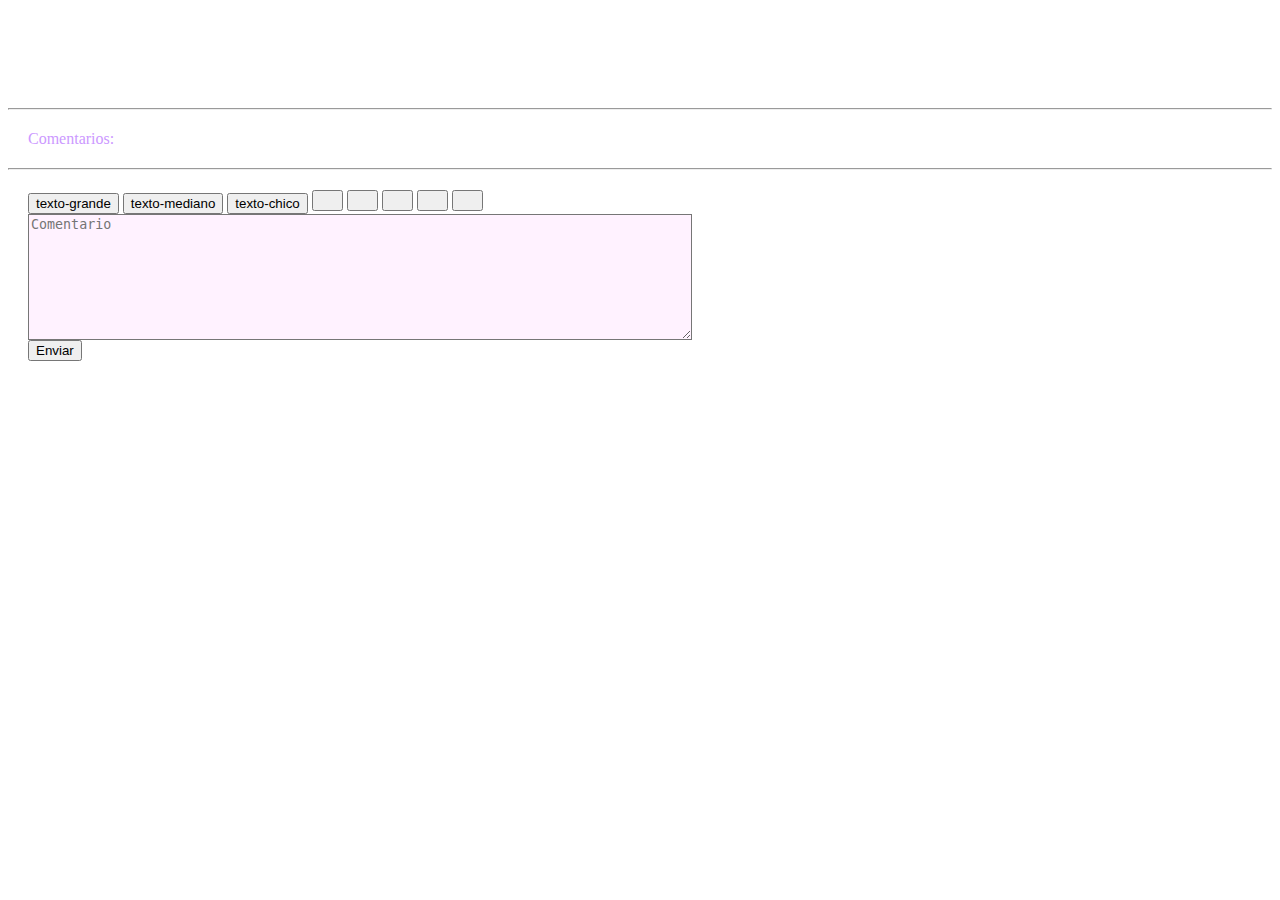
==== librovisitas.html @ 2d72e722 "comentario impreso y pagina guapa" ====
<html>
  <head>
    <meta charset="utf-8">
    <title>Libro de visitas</title>
  </head>

  <body background="imagenes/fondo-estrellas.gif">
      <h1 style="text-align:center; color:#FFFFFF">StarKiller</h1>
      <h3 style="color:#FFFFFF; margin:20px;">Libro de visitas</h3>
      <hr>

      <div style="margin:20px; color:#66CCFF">
        <p style="color:#CC99FF">Comentarios:</p>
        <ol id="comentariosAnteriores"></ol>
      </div>

      <hr>
      <form id="botones" style="margin:20px;">
        <input type="button" name="texto-grande" value="texto-grande" onclick="">
        <input type="button" name="texto-mediano" value="texto-mediano" onclick="">
        <input type="button" name="texto-chico" value="texto-chico" onclick="">
        <button id="color-texto" onclick="colorTexto()">
          <img src="imagenes/texto-en-color.jpg" height="15"/>
        </button>
        <button name="color-fondo" onclick="">
          <img src="imagenes/color-fondo.jpg" height="15"/>
        </button>
        <button name="alinear-izq" onclick="">
          <img src="imagenes/alineacion-izquierda.jpg" height="15"/>
        </button>
        <button name="centrar" onclick="">
          <img src="imagenes/centrar.png" height="15"/>
        </button>
        <button name="alinear-der" onclick="">
          <img src="imagenes/alinear-derecha.jpg" height="15"/>
        </button>
        <br>
        <textarea style="background-color:rgba(255,230,355, 0.5);" id="comentario" rows="8" cols="80" placeholder="Comentario" oninput="previo()"></textarea>
        <br>
        <button type="submit" onclick="enviar(event)" value="Agregar">Enviar</button>
        <br>
        <p style="color:#FFFFFF" id="previsualizacion"></p>
      </form>
      <script src="librovisitas.js"></script>
  </body>
</html>
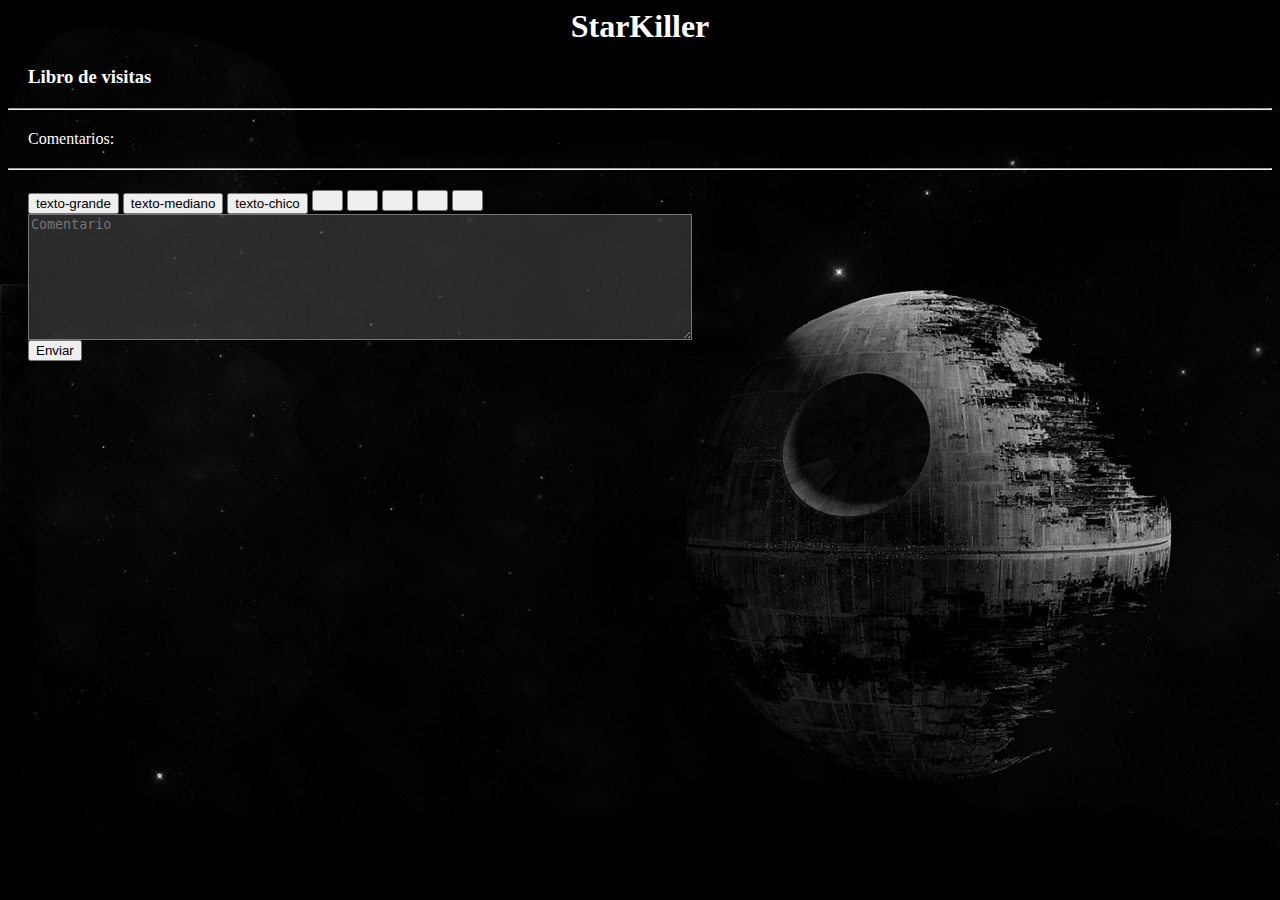
==== commit 4b62f08d: "fondo y letras modificadas" ====
--- a/librovisitas.html
+++ b/librovisitas.html
@@ -4,13 +4,13 @@
     <title>Libro de visitas</title>
   </head>
 
-  <body background="imagenes/fondo-estrellas.gif">
+  <body background="imagenes/Estrella-muerte.jpg">
       <h1 style="text-align:center; color:#FFFFFF">StarKiller</h1>
       <h3 style="color:#FFFFFF; margin:20px;">Libro de visitas</h3>
       <hr>
 
-      <div style="margin:20px; color:#66CCFF">
-        <p style="color:#CC99FF">Comentarios:</p>
+      <div style="margin:20px; color:#FFFFFF">
+        <p style="color:#FFFFFF">Comentarios:</p>
         <ol id="comentariosAnteriores"></ol>
       </div>
 
@@ -35,7 +35,7 @@
           <img src="imagenes/alinear-derecha.jpg" height="15"/>
         </button>
         <br>
-        <textarea style="background-color:rgba(255,230,355, 0.5);" id="comentario" rows="8" cols="80" placeholder="Comentario" oninput="previo()"></textarea>
+        <textarea style="background-color:rgba(102,102,102, 0.4); color:#FFFFFF;" id="comentario" rows="8" cols="80" placeholder="Comentario" oninput="previo()"></textarea>
         <br>
         <button type="submit" onclick="enviar(event)" value="Agregar">Enviar</button>
         <br>
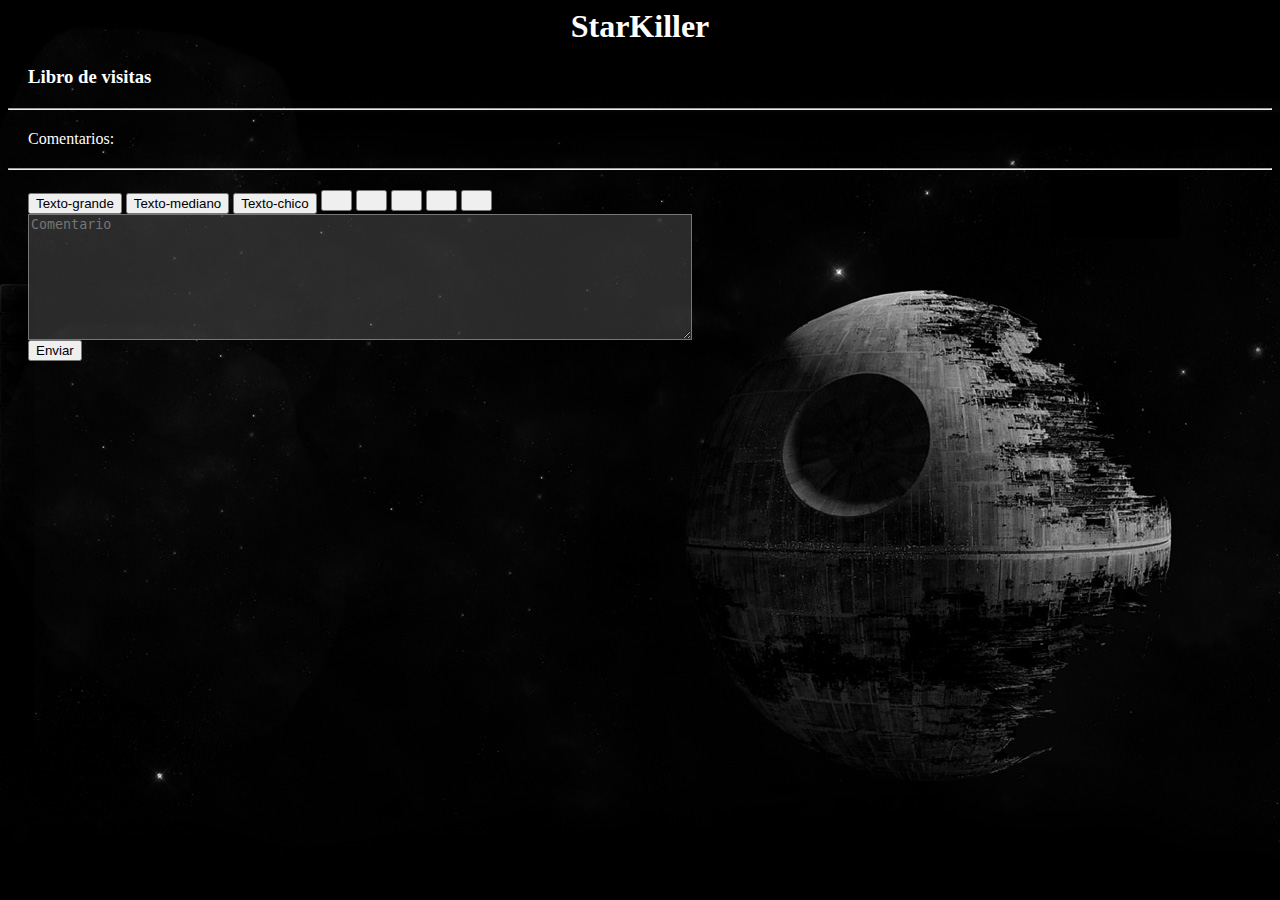
==== commit 3e6acb93: "comentarios" ====
--- a/librovisitas.html
+++ b/librovisitas.html
@@ -16,9 +16,9 @@
 
       <hr>
       <form id="botones" style="margin:20px;">
-        <input type="button" name="texto-grande" value="texto-grande" onclick="">
-        <input type="button" name="texto-mediano" value="texto-mediano" onclick="">
-        <input type="button" name="texto-chico" value="texto-chico" onclick="">
+        <input type="button" name="texto-grande" value="Texto-grande" onclick="">
+        <input type="button" name="texto-mediano" value="Texto-mediano" onclick="">
+        <input type="button" name="texto-chico" value="Texto-chico" onclick="">
         <button id="color-texto" onclick="colorTexto()">
           <img src="imagenes/texto-en-color.jpg" height="15"/>
         </button>
@@ -35,6 +35,7 @@
           <img src="imagenes/alinear-derecha.jpg" height="15"/>
         </button>
         <br>
+
         <textarea style="background-color:rgba(102,102,102, 0.4); color:#FFFFFF;" id="comentario" rows="8" cols="80" placeholder="Comentario" oninput="previo()"></textarea>
         <br>
         <button type="submit" onclick="enviar(event)" value="Agregar">Enviar</button>
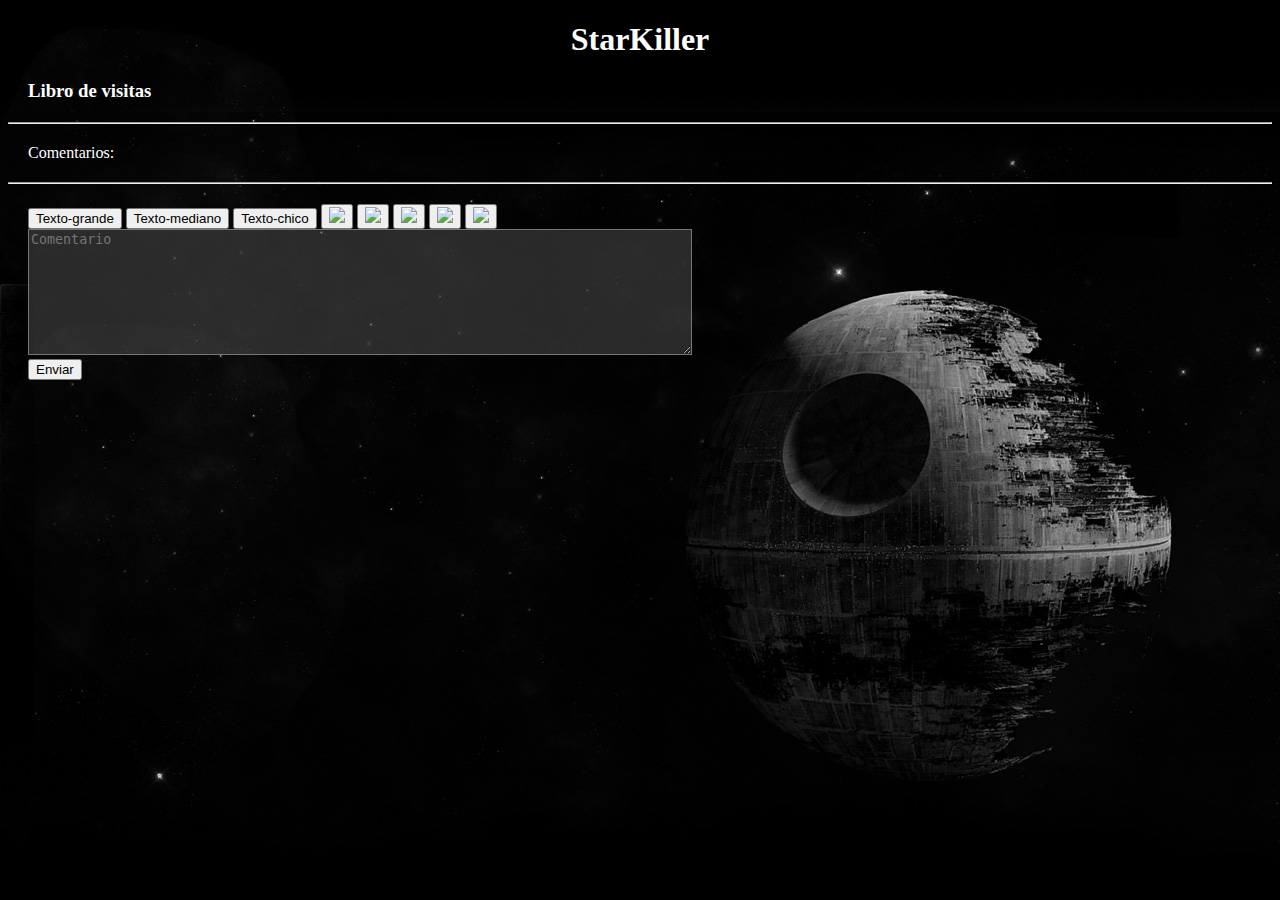
==== commit 07db3701: "Update librovisitas.html" ====
--- a/librovisitas.html
+++ b/librovisitas.html
@@ -1,3 +1,4 @@
+<!DOCTYPE HTML>
 <html>
   <head>
     <meta charset="utf-8">
